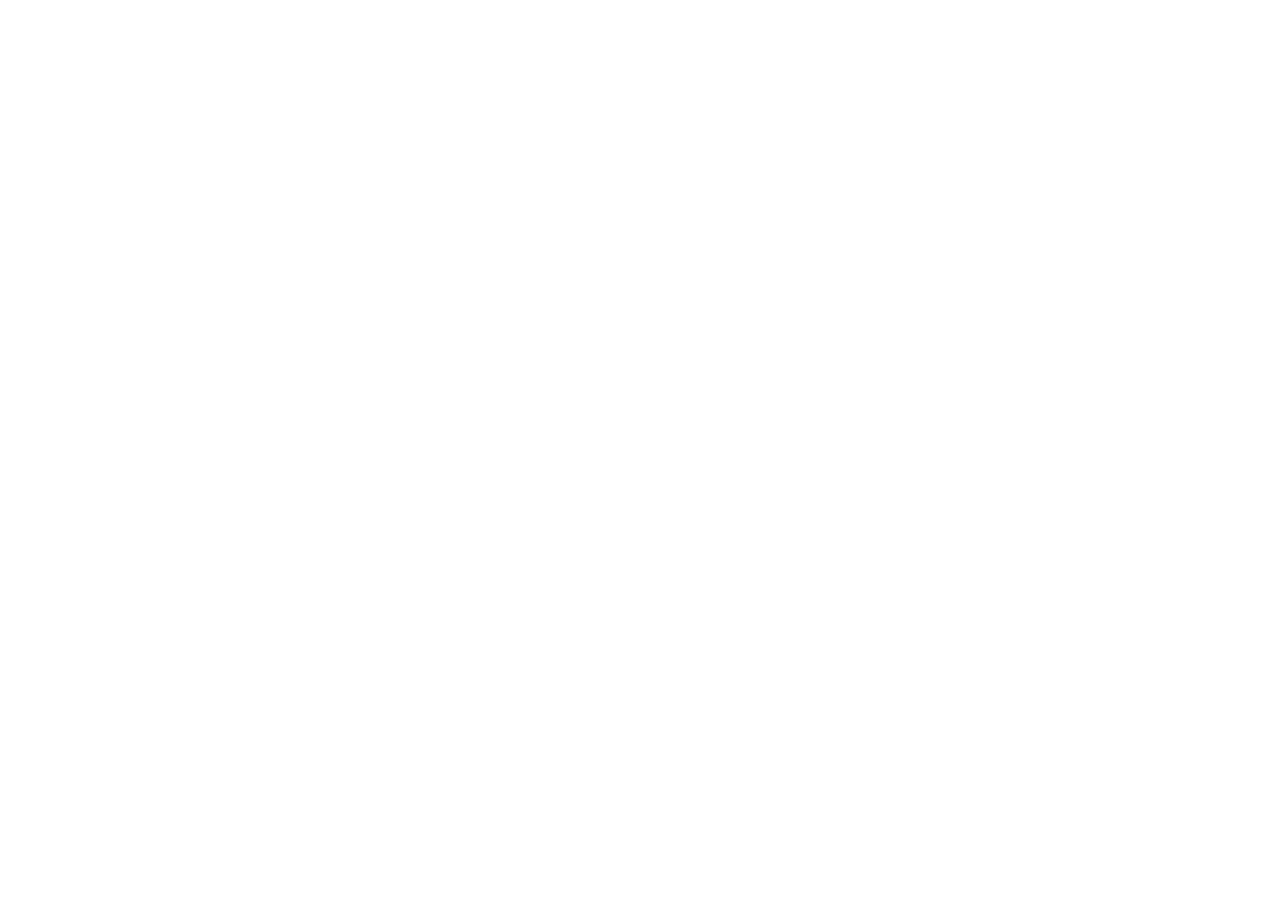
==== pages/reqList.html @ 1b01e65b "test#ReqList" ====
<!DOCTYPE html>
<html lang="en">
<head>
    <meta charset="UTF-8">
    <meta http-equiv="X-UA-Compatible" content="IE=edge">
    <meta name="viewport" content="width=device-width, initial-scale=1.0">
    <title>Document</title>
</head>
<body>
    
</body>
</html>
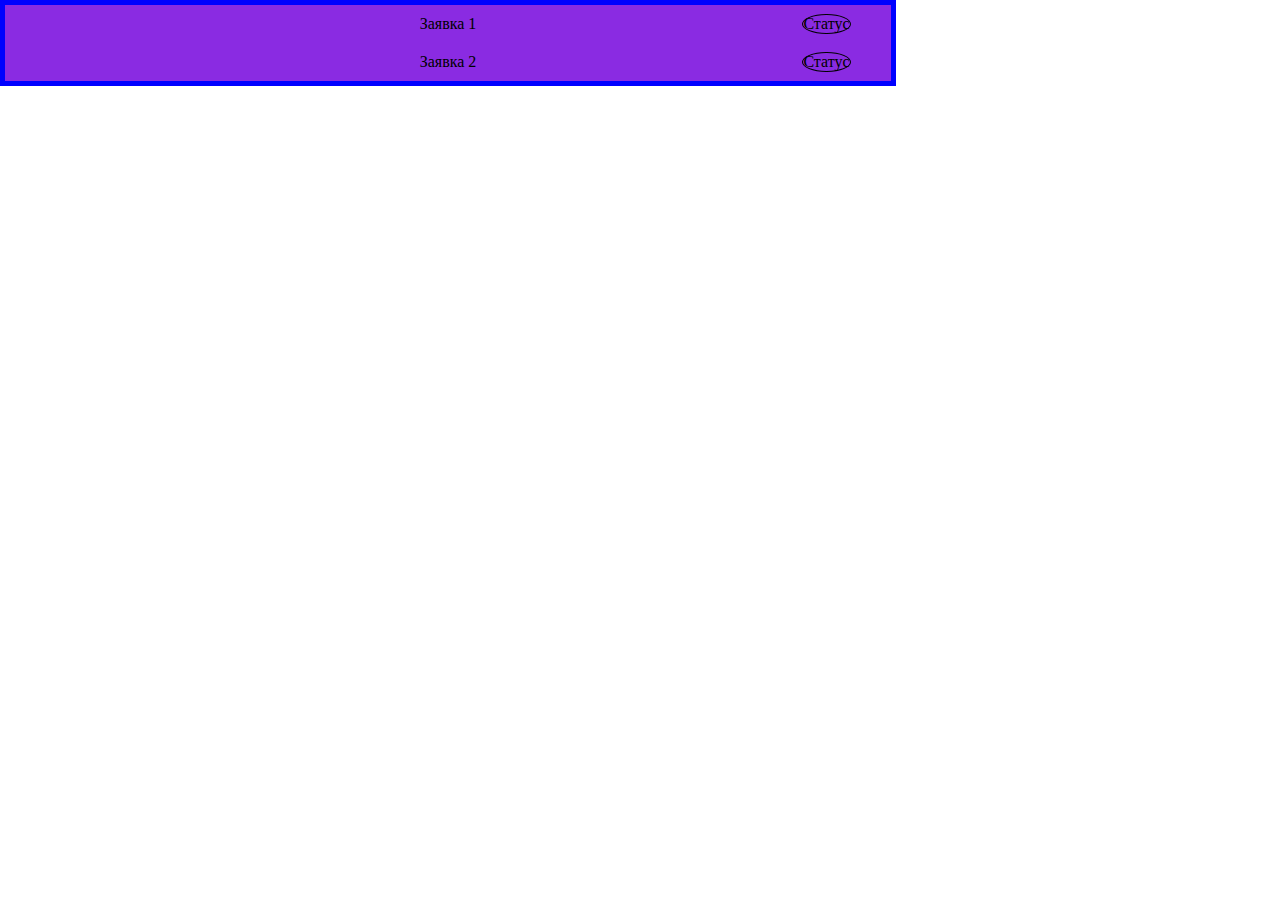
==== commit 0e5366a7: "feat: меню категорий и шаблон заявки" ====
--- a/pages/reqList.html
+++ b/pages/reqList.html
@@ -4,9 +4,24 @@
     <meta charset="UTF-8">
     <meta http-equiv="X-UA-Compatible" content="IE=edge">
     <meta name="viewport" content="width=device-width, initial-scale=1.0">
+    <link href="../styles/reqListStyles.css" rel="stylesheet">
     <title>Document</title>
 </head>
 <body>
-    
+    <main>
+        <div class="menu-categories"></div>
+        <div class="req-list">
+            <div class="res-list__item">
+                Заявка 1
+                <div class="res-list__item__status">Статус</div>
+            </div>
+
+            <div class="res-list__item">
+                Заявка 2
+                <div class="res-list__item__status">Статус</div>
+            </div>
+        </div>
+    </main>
+    <script src="../scripts/reqListScript.js"></script>
 </body>
 </html>--- a/styles/reqListStyles.css
+++ b/styles/reqListStyles.css
@@ -0,0 +1,47 @@
+* {
+    margin: 0;
+    padding: 0;
+    box-sizing: border-box;;
+}
+
+main {
+    width: 70%;
+}
+
+.menu-categories {
+    width: 100%;
+    display: flex;
+    justify-content: space-between;
+}
+
+.menu-categories__item {
+    padding: 10px;
+    background-color: aqua;
+    border-radius: 10px;
+}
+
+.req-list {
+    width: 100%;
+    background-color: blue;
+
+    padding: 5px;
+}
+
+.res-list__item {
+    position: relative;
+    background-color: blueviolet;
+
+    text-align: center;
+
+    padding: 10px;
+}
+
+.res-list__item__status {
+    position: absolute;
+    top: 50%;
+    left: 90%;
+    transform: translate(0, -50%);
+
+    border: 1px solid black;
+    border-radius: 70%;
+}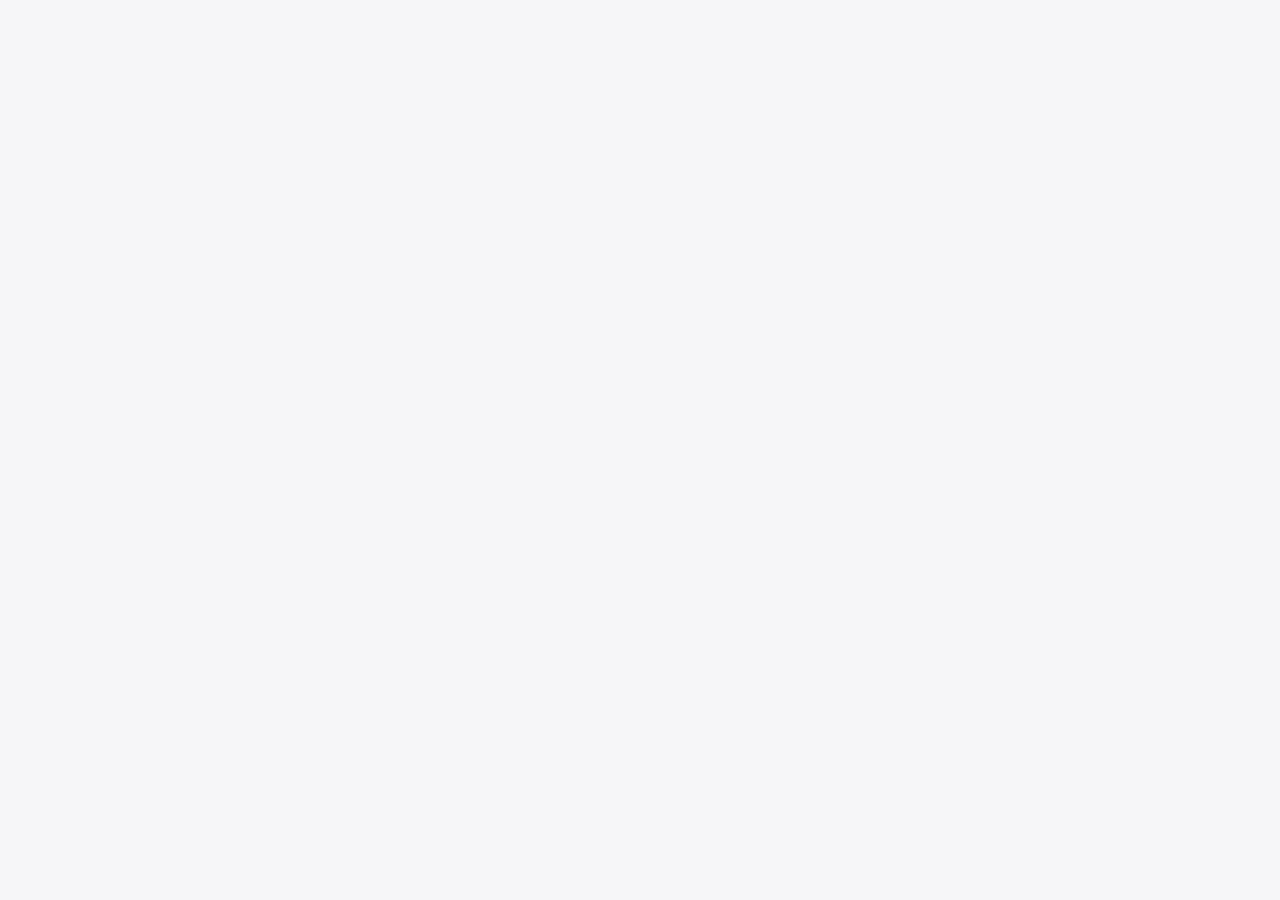
==== commit 6b91c2ad: "feat: список заявок и стили" ====
--- a/pages/reqList.html
+++ b/pages/reqList.html
@@ -11,15 +11,6 @@
     <main>
         <div class="menu-categories"></div>
         <div class="req-list">
-            <div class="res-list__item">
-                Заявка 1
-                <div class="res-list__item__status">Статус</div>
-            </div>
-
-            <div class="res-list__item">
-                Заявка 2
-                <div class="res-list__item__status">Статус</div>
-            </div>
         </div>
     </main>
     <script src="../scripts/reqListScript.js"></script>
--- a/styles/reqListStyles.css
+++ b/styles/reqListStyles.css
@@ -1,47 +1,81 @@
 * {
     margin: 0;
     padding: 0;
-    box-sizing: border-box;;
+    box-sizing: border-box;
+}
+
+body {
+    background-color: #f5f5f8;
+
+    font-family: Cambria, Cochin, Georgia, Times, 'Times New Roman', serif;
 }
 
 main {
-    width: 70%;
+    width: 80%;
+
+    padding: 15px;
 }
 
 .menu-categories {
     width: 100%;
     display: flex;
-    justify-content: space-between;
+    justify-content: space-around;
+
+    margin-bottom: 10px;
 }
 
 .menu-categories__item {
     padding: 10px;
-    background-color: aqua;
+    background-color: #c5c8d3;
     border-radius: 10px;
+    
+    transition: background-color 0.5s ease;
+
+    font-size: 15px;
+}
+
+.menu-categories__item:hover {
+    background-color: #dcdee5;
 }
 
 .req-list {
     width: 100%;
-    background-color: blue;
-
-    padding: 5px;
 }
 
 .res-list__item {
     position: relative;
-    background-color: blueviolet;
+    background-color: #f3e6ec;
 
     text-align: center;
+
+    border-radius: 5px;
+
+    padding: 20px;
+    margin-bottom: 5px;
+
+    transition: background-color 0.5s ease;
+}
+
+.res-list__item:hover {
+    background-color: #f5edf1;
+}
+
+.res-list__item__status {
+    width: 15%;
+    position: absolute;
+    top: 50%;
+    left: 90%;
+    transform: translate(-50%, -50%);
+
+    border: 1px solid black;
+    border-radius: 60%;
 
     padding: 10px;
 }
 
-.res-list__item__status {
+.res-list__item__executor {
     position: absolute;
-    top: 50%;
-    left: 90%;
-    transform: translate(0, -50%);
-
-    border: 1px solid black;
-    border-radius: 70%;
+    top: 60%;
+    /* left: 10%; */
+    /* transform: translate(0, -50%); */
 }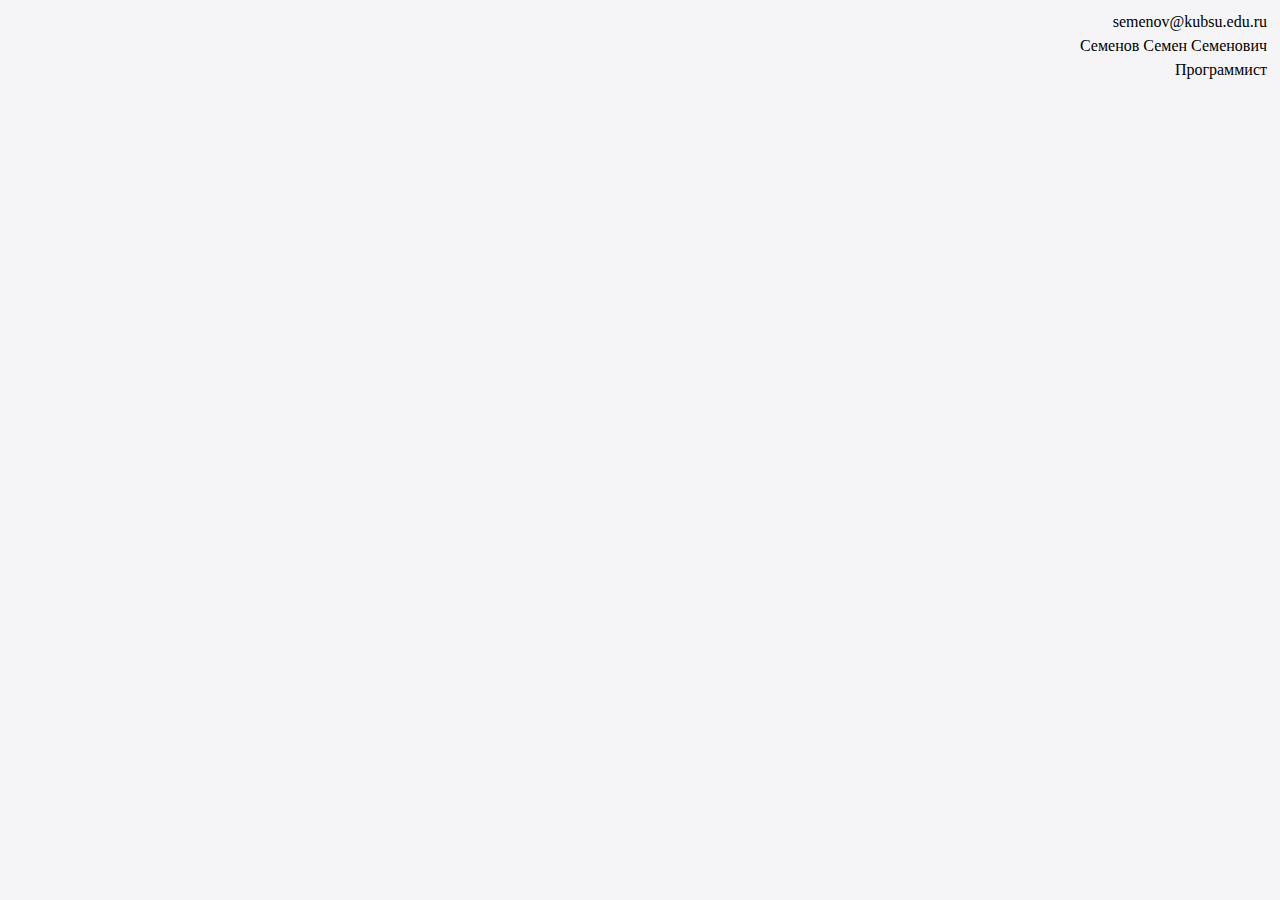
==== commit 19cda9aa: "feat: добавлена информация о пользователе и скролл" ====
--- a/pages/reqList.html
+++ b/pages/reqList.html
@@ -13,6 +13,11 @@
         <div class="req-list">
         </div>
     </main>
+    <div class="about_user">
+        <p class="about_user__login"></p>
+        <p class="about_user__name"></p>
+        <p class="about_user__post"></p>
+    </div>
     <script src="../scripts/reqListScript.js"></script>
 </body>
 </html>--- a/styles/reqListStyles.css
+++ b/styles/reqListStyles.css
@@ -5,6 +5,7 @@
 }
 
 body {
+    display: flex;
     background-color: #f5f5f8;
 
     font-family: Cambria, Cochin, Georgia, Times, 'Times New Roman', serif;
@@ -12,6 +13,7 @@
 
 main {
     width: 80%;
+    height: 100vh;
 
     padding: 15px;
 }
@@ -19,6 +21,7 @@
 .menu-categories {
     width: 100%;
     display: flex;
+    flex-wrap: wrap;
     justify-content: space-around;
 
     margin-bottom: 10px;
@@ -29,9 +32,14 @@
     background-color: #c5c8d3;
     border-radius: 10px;
     
-    transition: background-color 0.5s ease;
+    transition: background-color 0.3s ease;
 
     font-size: 15px;
+}
+
+.menu-categories__item_active {
+    background-color: #a5a5aa;
+    color: #f5f5f8;
 }
 
 .menu-categories__item:hover {
@@ -40,6 +48,21 @@
 
 .req-list {
     width: 100%;
+    height: 95%;
+
+    overflow-y: scroll;
+}
+
+.req-list::-webkit-scrollbar {
+    width: 7px;
+}
+  
+.req-list::-webkit-scrollbar-track {
+    background: rgb(180, 164, 130);
+}
+  
+.req-list::-webkit-scrollbar-thumb {
+    background-color: rgb(143, 127, 98);
 }
 
 .res-list__item {
@@ -53,7 +76,7 @@
     padding: 20px;
     margin-bottom: 5px;
 
-    transition: background-color 0.5s ease;
+    transition: background-color 0.3s ease;
 }
 
 .res-list__item:hover {
@@ -67,15 +90,29 @@
     left: 90%;
     transform: translate(-50%, -50%);
 
-    border: 1px solid black;
     border-radius: 60%;
 
+    color: white;   
+    background-color: #9d896b;
+
     padding: 10px;
+
+    transition: background-color 0.3s ease;
+    transition: color 0.3s ease;
 }
 
 .res-list__item__executor {
     position: absolute;
     top: 60%;
-    /* left: 10%; */
-    /* transform: translate(0, -50%); */
+}
+
+.about_user {
+    width: 20%;
+
+    padding: 10px;
+}
+
+.about_user__login, .about_user__name, .about_user__post {
+    text-align: right;
+    padding: 3px;
 }